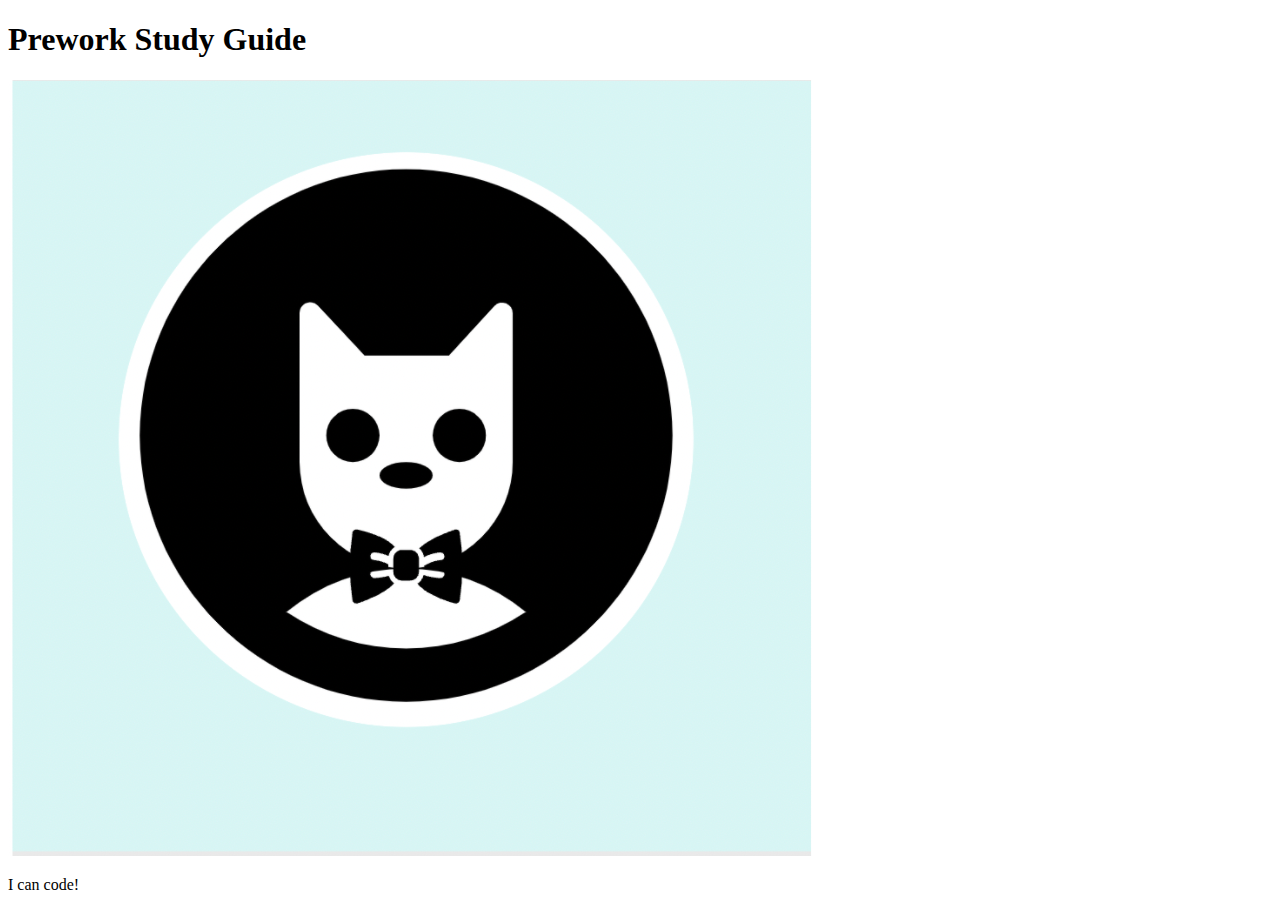
==== prework-study-guide/index.html @ fb9e248e "add starter code" ====
<!DOCTYPE html>
<html lang="en">
  <head>
    <meta charset="UTF-8" />
    <meta http-equiv="X-UA-Compatible" content="IE=edge" />
    <meta name="viewport" content="width=device-width, initial-scale=1.0" />
    <title>Prework Study Guide</title>
  </head>
  <body>
    <header id="top">
      <h1>Prework Study Guide</h1>
      <img src="./assets/bowtie-cat.png" alt="Profile image of cat wearing a bow tie." />
    </header>
    <main>
      <!-- Student code goes here -->
    </main>

    <footer>
      <p>I can code!</p>
    </footer>
  </body>
</html>
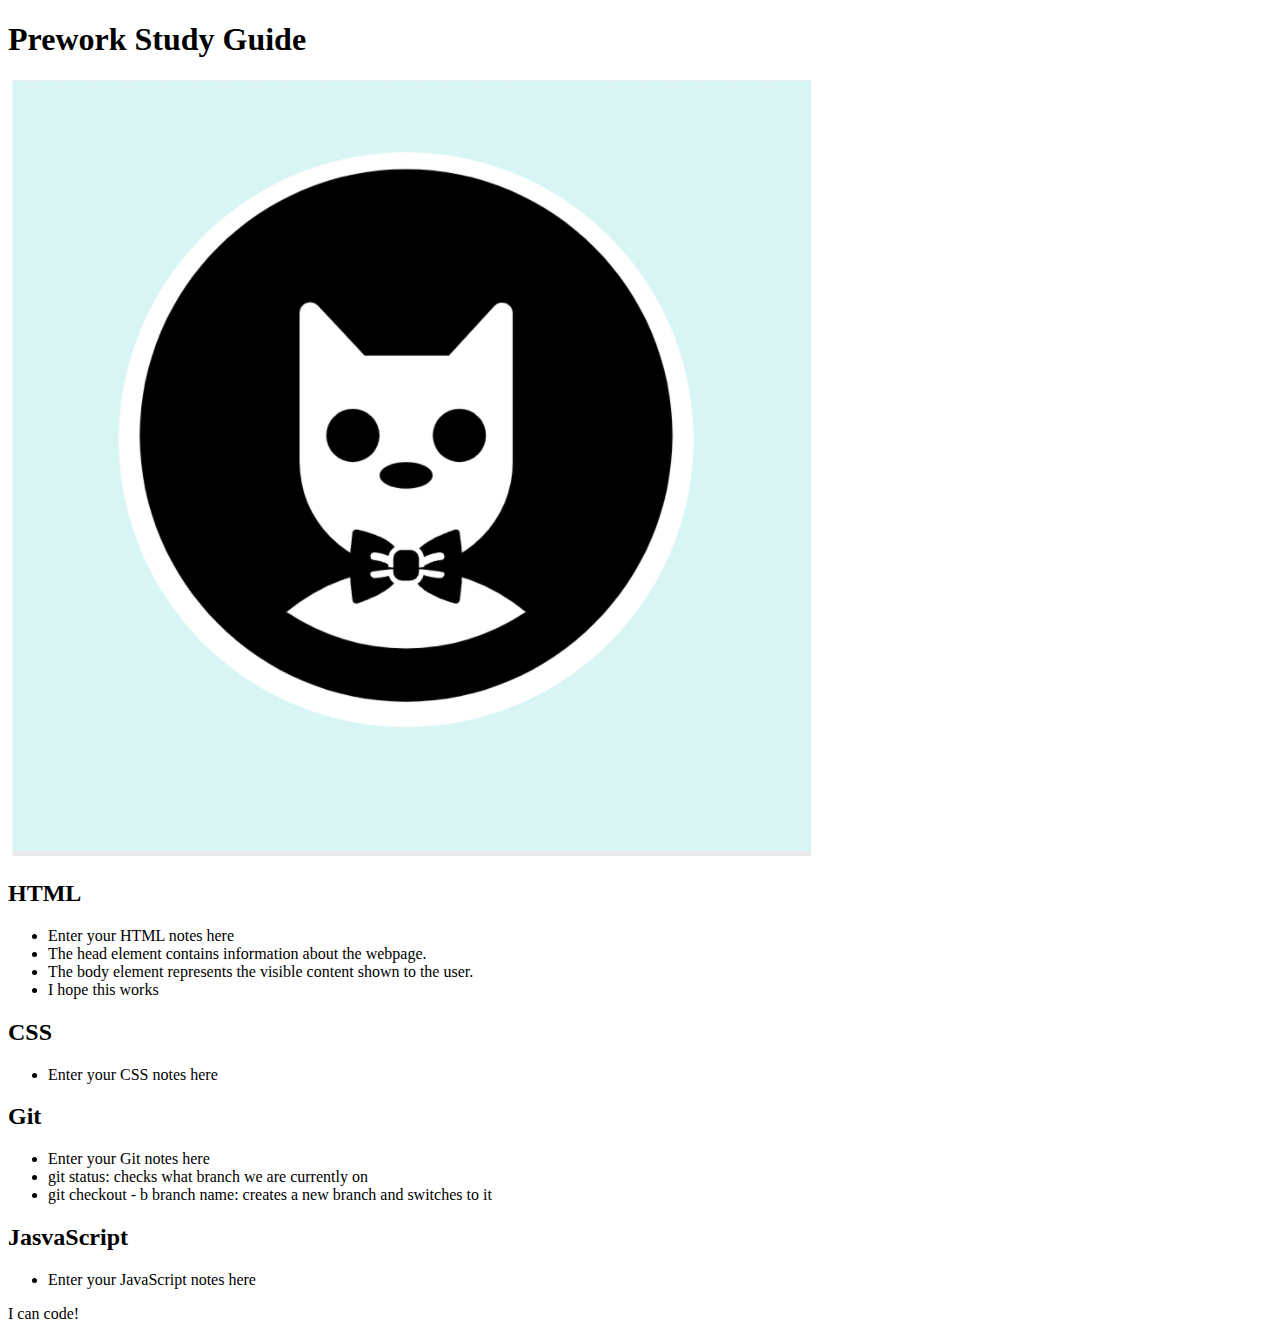
==== commit 9b4d230d: "added code to HTML file" ====
--- a/prework-study-guide/index.html
+++ b/prework-study-guide/index.html
@@ -4,7 +4,7 @@
     <meta charset="UTF-8" />
     <meta http-equiv="X-UA-Compatible" content="IE=edge" />
     <meta name="viewport" content="width=device-width, initial-scale=1.0" />
-    <title>Prework Study Guide</title>
+    <title>Jack's Prework Study Guide</title>
   </head>
   <body>
     <header id="top">
@@ -12,7 +12,39 @@
       <img src="./assets/bowtie-cat.png" alt="Profile image of cat wearing a bow tie." />
     </header>
     <main>
-      <!-- Student code goes here -->
+      <section class="card" id="html-section">
+        <h2>HTML</h2>
+        <ul>
+          <li>Enter your HTML notes here</li>
+          <li>The head element contains information about the webpage.</li>
+     <li>The body element represents the visible content shown to the user.</li>
+     <li> I hope this works</li>
+        </ul>
+      </section>
+   
+      <section class="card" id="css-section">
+        <h2> CSS </h2>
+        <ul>
+          <li> Enter your CSS notes here</li>
+        </ul>
+   
+      </section>
+   
+      <section class="card" id="git-section">
+   <h2> Git </h2>
+   <ul>
+    <li> Enter your Git notes here</li>
+    <li> git status: checks what branch we are currently on</li>
+    <li> git checkout - b branch name: creates a new branch and switches to it</li>
+   </ul>
+      </section>
+   
+      <section class="card" id="javascript-section">
+   <h2> JasvaScript</h2>
+   <ul>
+    <li> Enter your JavaScript notes here</li>
+   </ul>
+      </section>
     </main>
 
     <footer>
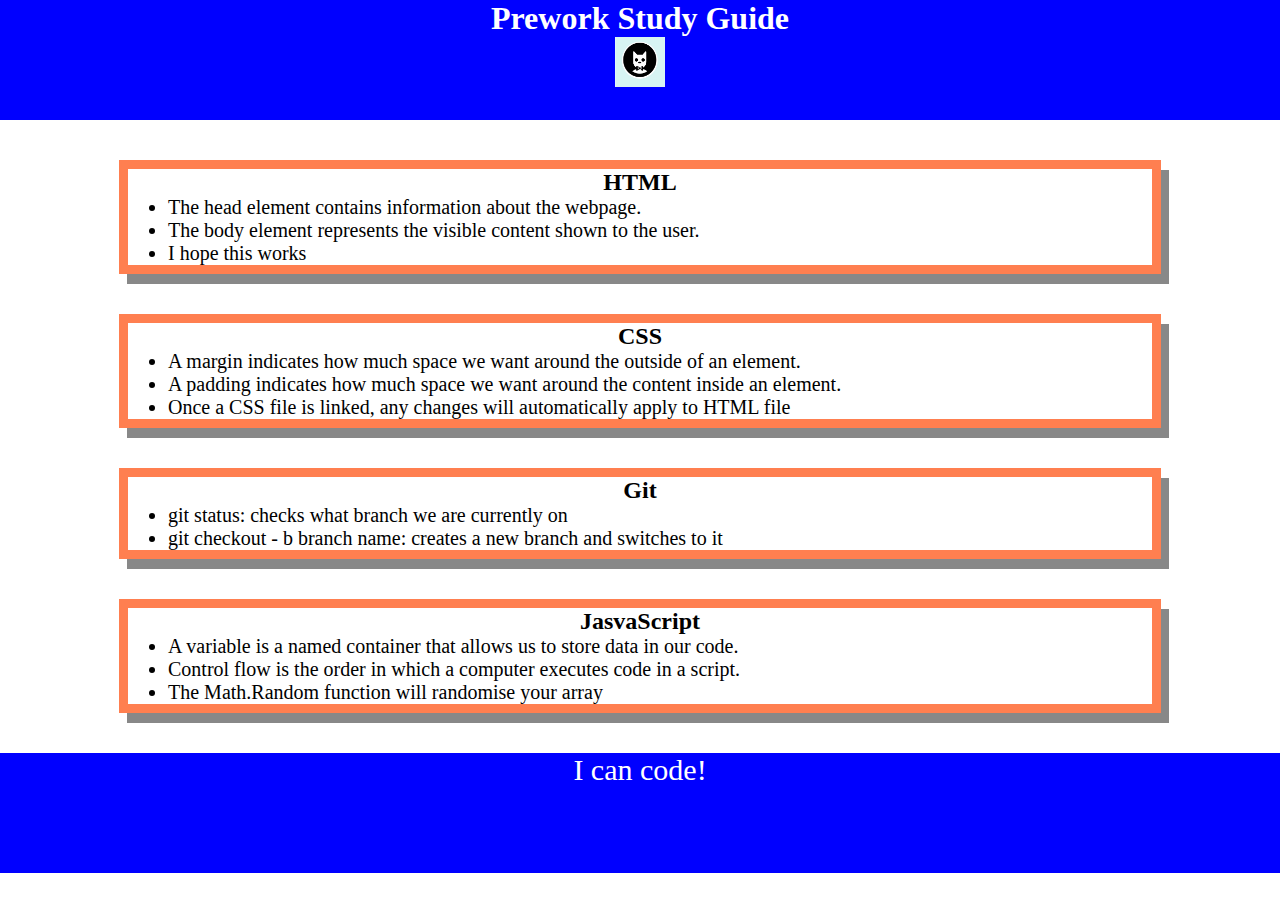
==== commit bc722415: "Adding JS variables and functions" ====
--- a/prework-study-guide/index.html
+++ b/prework-study-guide/index.html
@@ -4,6 +4,7 @@
     <meta charset="UTF-8" />
     <meta http-equiv="X-UA-Compatible" content="IE=edge" />
     <meta name="viewport" content="width=device-width, initial-scale=1.0" />
+    <link rel="stylesheet" href="./assets/style.css">
     <title>Jack's Prework Study Guide</title>
   </head>
   <body>
@@ -15,7 +16,6 @@
       <section class="card" id="html-section">
         <h2>HTML</h2>
         <ul>
-          <li>Enter your HTML notes here</li>
           <li>The head element contains information about the webpage.</li>
      <li>The body element represents the visible content shown to the user.</li>
      <li> I hope this works</li>
@@ -25,7 +25,9 @@
       <section class="card" id="css-section">
         <h2> CSS </h2>
         <ul>
-          <li> Enter your CSS notes here</li>
+          <li>A margin indicates how much space we want around the outside of an element.</li>
+  <li>A padding indicates how much space we want around the content inside an element.</li>
+  <li> Once a CSS file is linked, any changes will automatically apply to HTML file</li>
         </ul>
    
       </section>
@@ -33,7 +35,6 @@
       <section class="card" id="git-section">
    <h2> Git </h2>
    <ul>
-    <li> Enter your Git notes here</li>
     <li> git status: checks what branch we are currently on</li>
     <li> git checkout - b branch name: creates a new branch and switches to it</li>
    </ul>
@@ -42,7 +43,9 @@
       <section class="card" id="javascript-section">
    <h2> JasvaScript</h2>
    <ul>
-    <li> Enter your JavaScript notes here</li>
+    <li>A variable is a named container that allows us to store data in our code.</li>
+   <li>Control flow is the order in which a computer executes code in a script.</li>
+   <li> The Math.Random function will randomise your array </li>
    </ul>
       </section>
     </main>
--- a/prework-study-guide/assets/style.css
+++ b/prework-study-guide/assets/style.css
@@ -0,0 +1,42 @@
+* {
+    margin: 0;
+    padding: 0;
+}
+
+header,
+footer {
+    width: 100%;
+    height: 120px;
+    background-color: blue;
+    color: white;
+}
+
+h1,
+h2 {
+    text-align: center;
+}
+
+img {
+    display: block;
+    height: 50px;
+    width: 50px;
+    margin-left: auto;
+    margin-right: auto;
+}
+
+ul {
+    padding-left: 40px;
+    font-size: 20px;
+}
+
+p {
+    text-align: center;
+    font-size: 30px;
+  }
+
+  .card {
+    width: 80%;
+    margin: 40px auto;
+    border: 9px solid #FF7F50;
+    box-shadow: 8px 10px #888888;
+  }